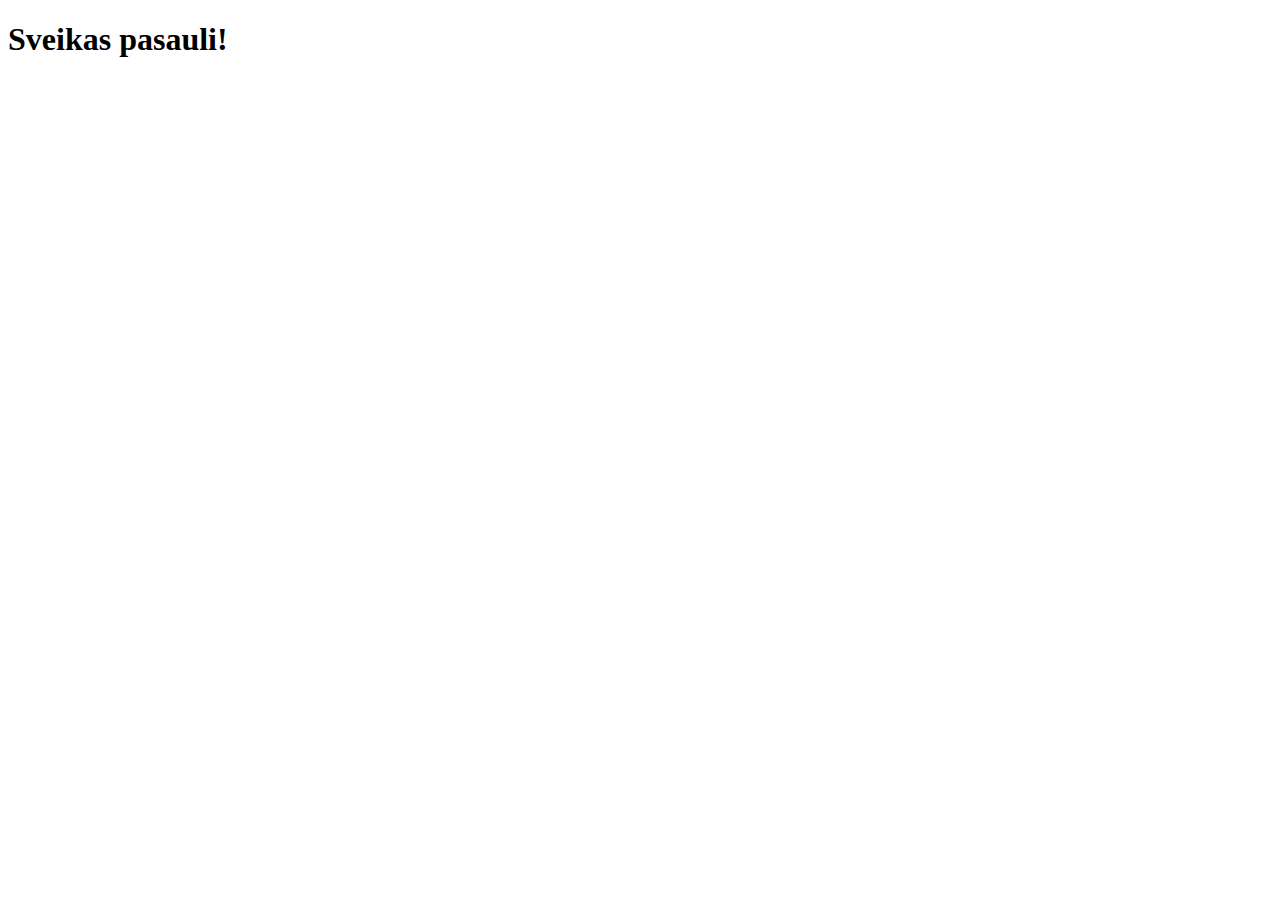
==== namudarbai/html1/index.html @ 1af5dae6 "Namu testas" ====
<!DOCTYPE html>
<html lang="">
<head>
    <meta charset="utf-8">
    <meta name="viewport" content="width=device-width, initial-scale=1.0">
    <title></title>
</head>

<body>
    <h1>Sveikas pasauli!</h1>
</body>
</html>
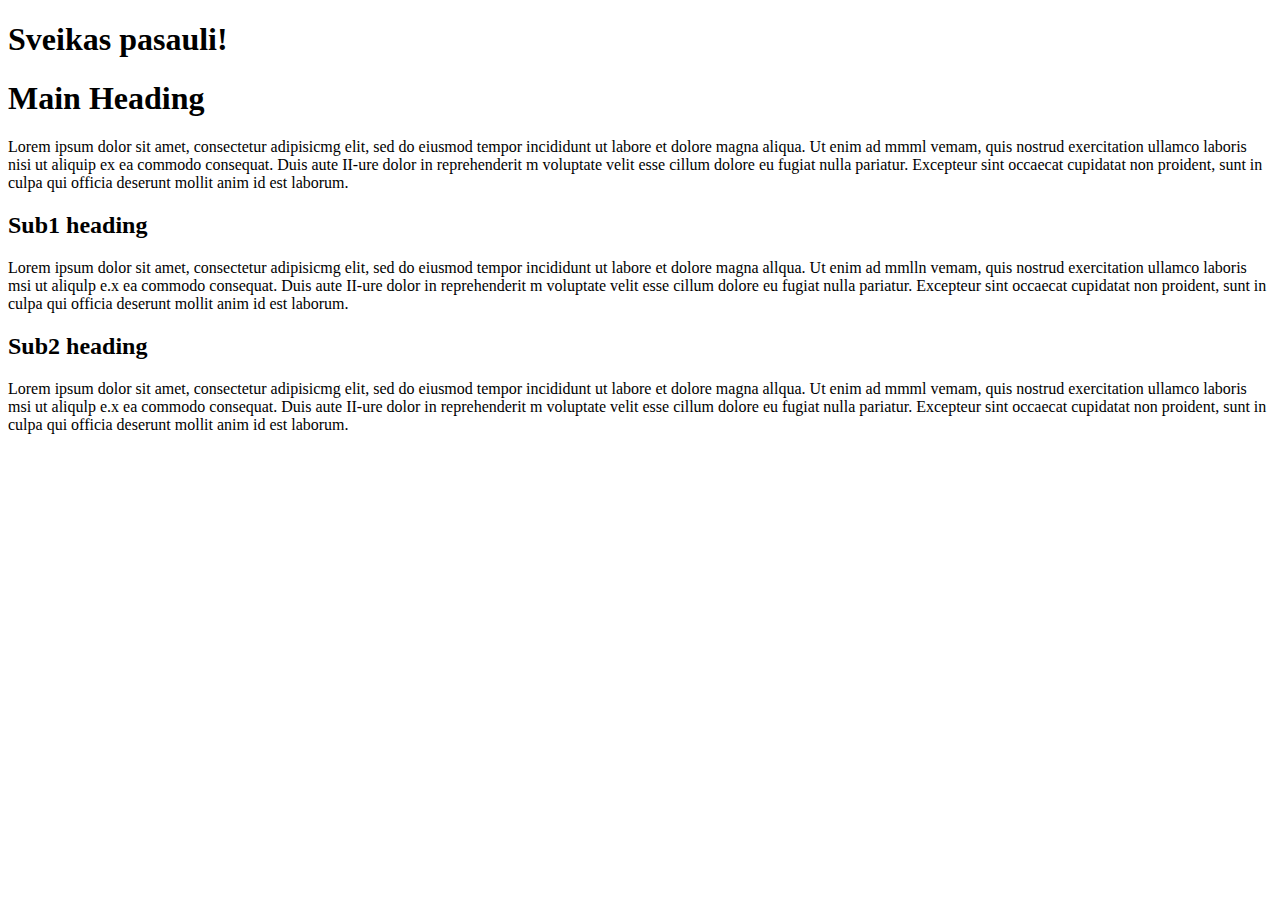
==== commit c30ad799: "Pirmas namu darbas" ====
--- a/namudarbai/html1/index.html
+++ b/namudarbai/html1/index.html
@@ -8,5 +8,11 @@
 
 <body>
     <h1>Sveikas pasauli!</h1>
+    <h1>Main Heading</h1>
+        <p>Lorem ipsum dolor sit amet, consectetur adipisicmg elit, sed do eiusmod tempor incididunt ut labore et dolore magna aliqua. Ut enim ad mmml vemam, quis nostrud exercitation ullamco laboris nisi ut aliquip ex ea commodo consequat. Duis aute II-ure dolor in reprehenderit m voluptate velit esse cillum dolore eu fugiat nulla pariatur. Excepteur sint occaecat cupidatat non proident, sunt in culpa qui officia deserunt mollit anim id est laborum. </p>
+    <h2>Sub1 heading</h2>
+        <p>Lorem ipsum dolor sit amet, consectetur adipisicmg elit, sed do eiusmod tempor incididunt ut labore et dolore magna allqua. Ut enim ad mmlln vemam, quis nostrud exercitation ullamco laboris msi ut aliqulp e.x ea commodo consequat. Duis aute II-ure dolor in reprehenderit m voluptate velit esse cillum dolore eu fugiat nulla pariatur. Excepteur sint occaecat cupidatat non proident, sunt in culpa qui officia deserunt mollit anim id est laborum.</p>
+    <h2>Sub2 heading</h2>
+        <p>Lorem ipsum dolor sit amet, consectetur adipisicmg elit, sed do eiusmod tempor incididunt ut labore et dolore magna allqua. Ut enim ad mmml vemam, quis nostrud exercitation ullamco laboris msi ut aliqulp e.x ea commodo consequat. Duis aute II-ure dolor in reprehenderit m voluptate velit esse cillum dolore eu fugiat nulla pariatur. Excepteur sint occaecat cupidatat non proident, sunt in culpa qui officia deserunt mollit anim id est laborum.</p>
 </body>
 </html>
